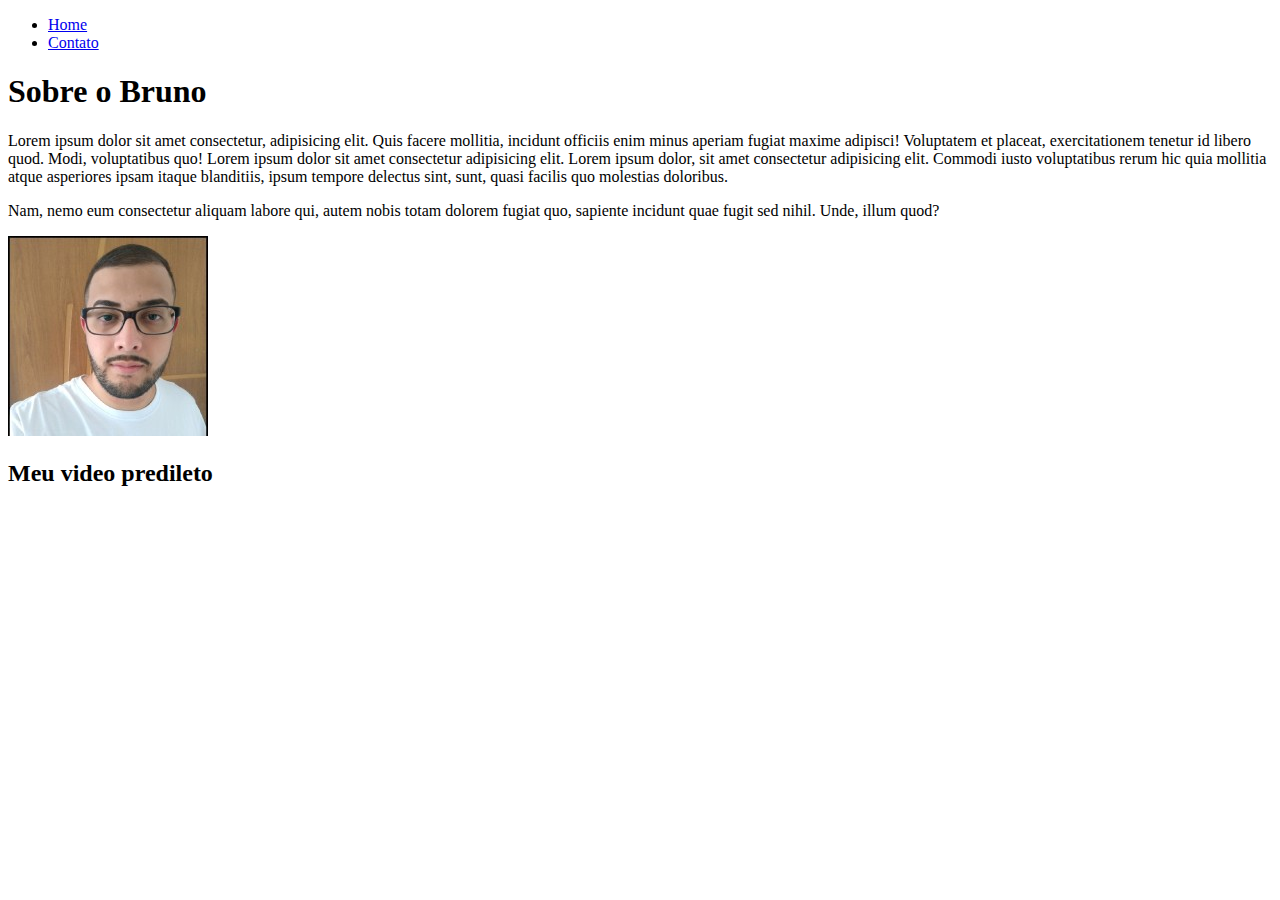
==== index.html @ b8cc6d72 "Primeira Lição" ====
<!DOCTYPE html>
<html lang="pt-br">
<head>
    <meta charset="UTF-8">
    <meta http-equiv="X-UA-Compatible" content="IE=edge">
    <meta name="viewport" content="width=device-width, initial-scale=1.0">
    <title>Meu Perfil</title>
</head>
<body>
    <ul>
        <li>
            <a href="index.html" >Home</a>
        </li>
        <li>
            <a href="contato.html" >Contato</a>
        </li>
    </ul>


    <h1>Sobre o Bruno</h1>
  

    <p>
        Lorem ipsum dolor sit amet consectetur, adipisicing elit. 
        Quis facere mollitia, incidunt officiis enim minus aperiam fugiat maxime adipisci! 
        Voluptatem et placeat, exercitationem tenetur id libero quod. Modi, voluptatibus quo!
        Lorem ipsum dolor sit amet consectetur adipisicing elit. 

        Lorem ipsum dolor, sit amet consectetur adipisicing elit. Commodi iusto voluptatibus 
        rerum hic quia mollitia atque asperiores ipsam itaque blanditiis, ipsum tempore delectus 
        sint, sunt, quasi facilis quo molestias doloribus.
    <p>

    </p> 
        Nam, nemo eum consectetur aliquam 
        labore qui, autem nobis totam dolorem fugiat quo, sapiente incidunt quae fugit sed nihil. 
        Unde, illum quod?        
    </p>

<img src="assets/img/brunocallachi.jpg" alt="Foto do criador do conteudo">

<h2>Meu video predileto</h2>
<iframe width="560" height="315" src="https://www.youtube.com/embed/aQjoZ1XLQgg" title="YouTube video player" frameborder="0" allow="accelerometer; autoplay; clipboard-write; encrypted-media; gyroscope; picture-in-picture" allowfullscreen></iframe>

</body>
</html>
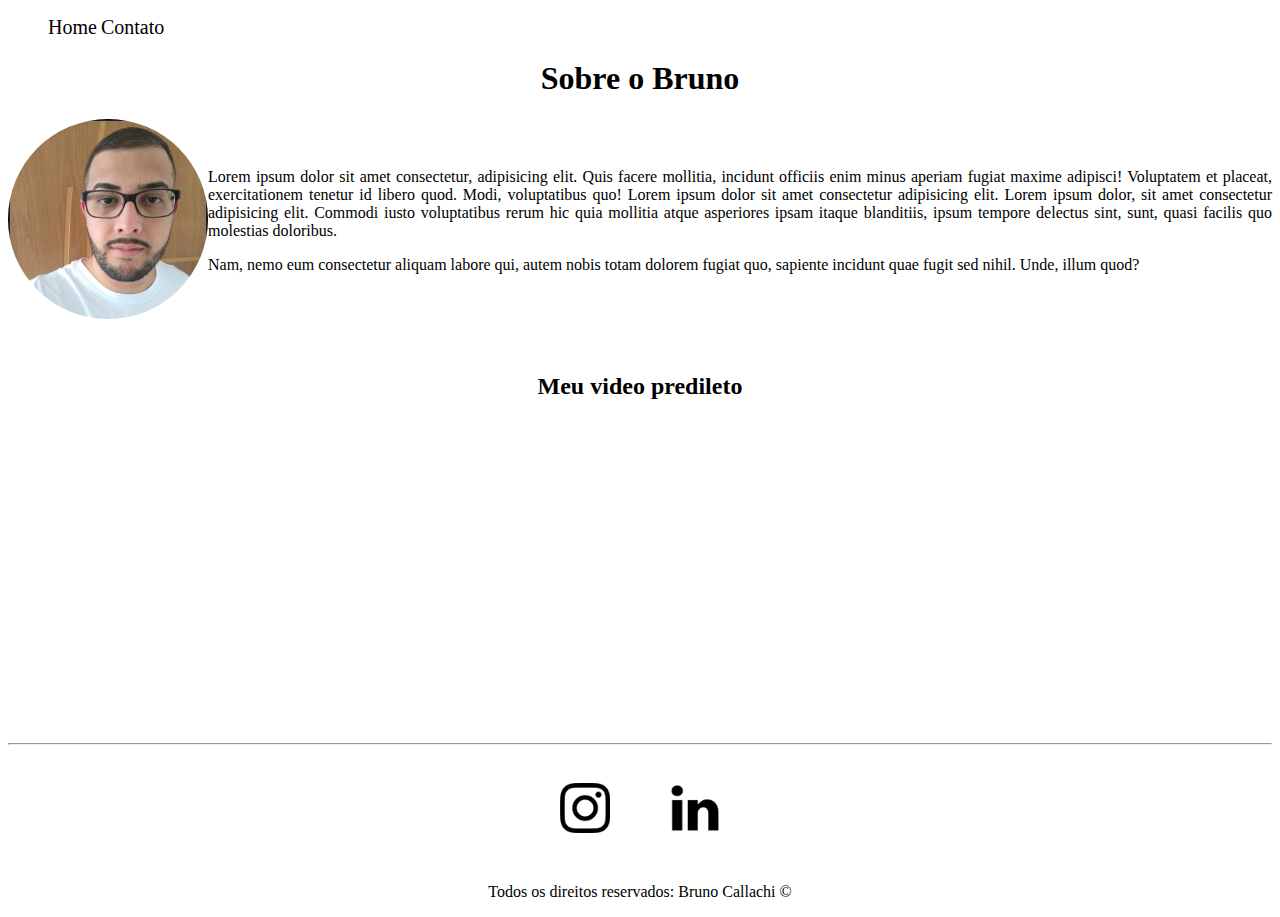
==== commit 2a537559: "implementação CSS" ====
--- a/index.html
+++ b/index.html
@@ -1,13 +1,17 @@
 <!DOCTYPE html>
 <html lang="pt-br">
+
 <head>
     <meta charset="UTF-8">
     <meta http-equiv="X-UA-Compatible" content="IE=edge">
     <meta name="viewport" content="width=device-width, initial-scale=1.0">
     <title>Meu Perfil</title>
 </head>
+
+<link rel="stylesheet" href="assets/img/css/style.css">
+
 <body>
-    <ul>
+    <ul class="menu">
         <li>
             <a href="index.html" >Home</a>
         </li>
@@ -17,30 +21,67 @@
     </ul>
 
 
-    <h1>Sobre o Bruno</h1>
-  
+    <h1 class="center">Sobre o Bruno</h1>
+    <div class="container mb-50">
+        <div>
+            <img class="br-50" src="assets/img/brunocallachi.jpg" alt="Foto do criador do conteudo">
+        </div>
 
-    <p>
-        Lorem ipsum dolor sit amet consectetur, adipisicing elit. 
-        Quis facere mollitia, incidunt officiis enim minus aperiam fugiat maxime adipisci! 
-        Voluptatem et placeat, exercitationem tenetur id libero quod. Modi, voluptatibus quo!
-        Lorem ipsum dolor sit amet consectetur adipisicing elit. 
+        <div>
+            <p class= "justify">
+                Lorem ipsum dolor sit amet consectetur, adipisicing elit. 
+                Quis facere mollitia, incidunt officiis enim minus aperiam fugiat maxime adipisci! 
+                Voluptatem et placeat, exercitationem tenetur id libero quod. Modi, voluptatibus quo!
+                Lorem ipsum dolor sit amet consectetur adipisicing elit. 
+        
+                Lorem ipsum dolor, sit amet consectetur adipisicing elit. Commodi iusto voluptatibus 
+                rerum hic quia mollitia atque asperiores ipsam itaque blanditiis, ipsum tempore delectus 
+                sint, sunt, quasi facilis quo molestias doloribus.
+            <p>
+        
+            </p class= "justify"> 
+                Nam, nemo eum consectetur aliquam 
+                labore qui, autem nobis totam dolorem fugiat quo, sapiente incidunt quae fugit sed nihil. 
+                Unde, illum quod?        
+            </p>
+        </div>
 
-        Lorem ipsum dolor, sit amet consectetur adipisicing elit. Commodi iusto voluptatibus 
-        rerum hic quia mollitia atque asperiores ipsam itaque blanditiis, ipsum tempore delectus 
-        sint, sunt, quasi facilis quo molestias doloribus.
-    <p>
+     
 
-    </p> 
-        Nam, nemo eum consectetur aliquam 
-        labore qui, autem nobis totam dolorem fugiat quo, sapiente incidunt quae fugit sed nihil. 
-        Unde, illum quod?        
+        
+      
+    </div>
+
+    
+
+
+
+<h2 class="center">Meu video predileto</h2>
+<div class="container">
+<iframe width="560" height="315" src="https://www.youtube.com/embed/aQjoZ1XLQgg" title="YouTube video player" frameborder="0" allow="accelerometer; autoplay; clipboard-write; encrypted-media; gyroscope; picture-in-picture" allowfullscreen></iframe>
+</div>
+<hr>
+<footer>
+
+    <div class="container">
+        <a href="https://www.instagram.com/" target="_blank"> 
+            <img class="tm-social p-30" src="assets/img/instagram.png" alt="Logo do instagran">
+        </a>
+        
+        <a href="https://www.linkedin.com/feed/" target="_blank">
+            <img class="tm-social p-30" src="assets/img/linkedin.png" alt="Logo do linkedin">
+        </a>
+        
+        
+        
+    </div>
+    <p class="center ">
+        Todos os direitos reservados: Bruno Callachi &copy;
     </p>
+ 
+</footer>
 
-<img src="assets/img/brunocallachi.jpg" alt="Foto do criador do conteudo">
 
-<h2>Meu video predileto</h2>
-<iframe width="560" height="315" src="https://www.youtube.com/embed/aQjoZ1XLQgg" title="YouTube video player" frameborder="0" allow="accelerometer; autoplay; clipboard-write; encrypted-media; gyroscope; picture-in-picture" allowfullscreen></iframe>
 
 </body>
 </html>
--- a/assets/img/css/style.css
+++ b/assets/img/css/style.css
@@ -0,0 +1,57 @@
+/* Estilos da pagina index.html */
+
+.center{
+    text-align: center;
+}
+
+.justify{
+    text-align: justify;
+}
+
+.container{
+    display: flex;
+    flex-flow: row;
+    justify-content: center;
+    align-items: center;
+}
+
+.menu li{
+display: inline;
+
+
+}
+
+.menu li a{
+    text-decoration: none;
+    color: black;
+    font-size: 20px;
+}
+
+.menu li a:hover{
+   color: blue;
+}
+
+.p-30{
+padding: 30px;
+
+}
+
+.br-50{
+    border-radius: 50%;
+}
+
+.tm-social{
+    width: 50px;
+    height: 50px;
+}
+
+.mb-50{
+margin-bottom: 50px;
+}
+
+.ml-50px{
+
+    margin-left: 50px;
+}
+
+/* Estilos da pagina index.html */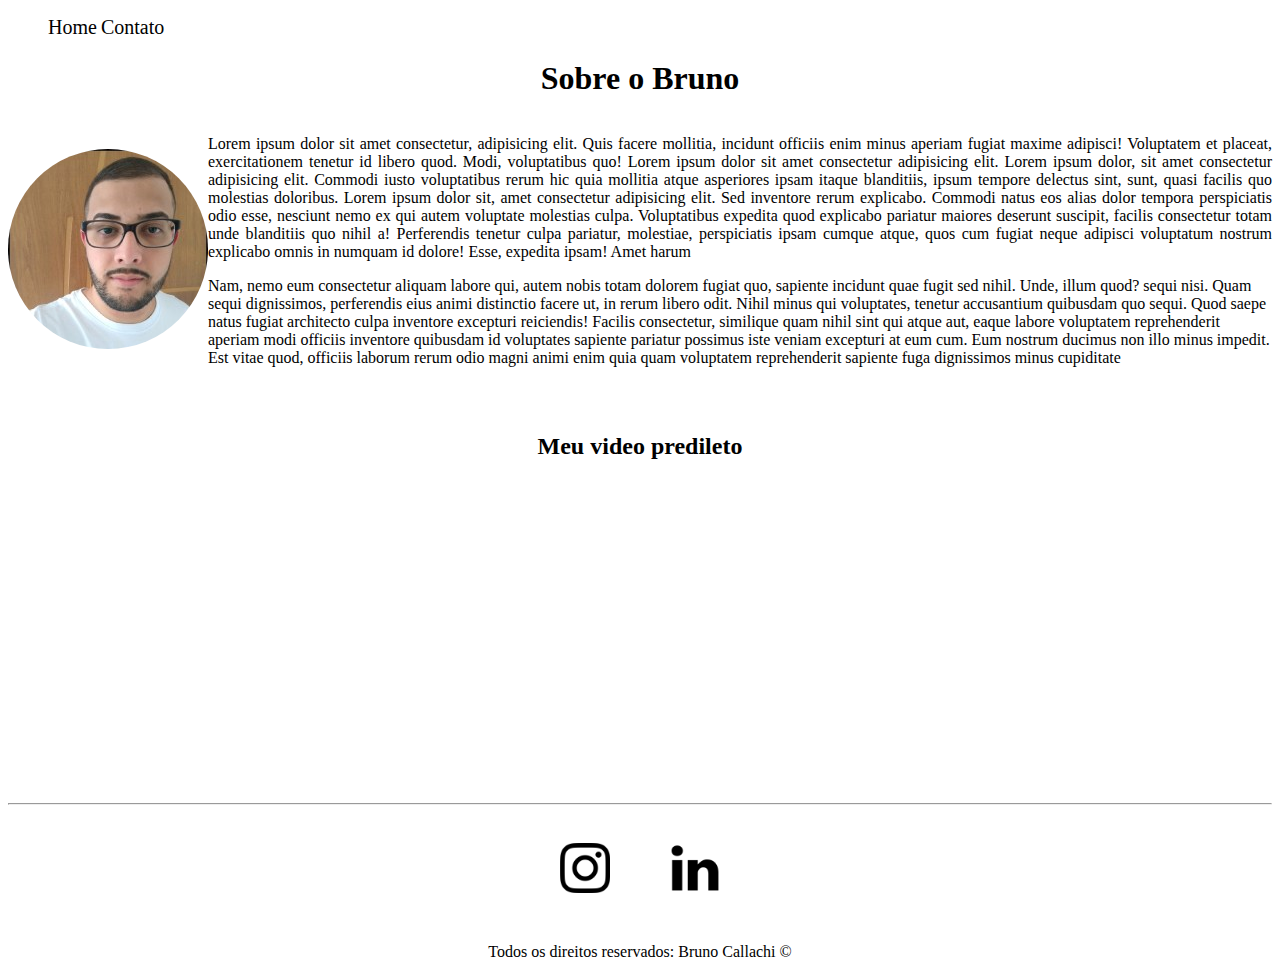
==== commit 5ed4de3e: "Atualização Site" ====
--- a/index.html
+++ b/index.html
@@ -20,6 +20,8 @@
         </li>
     </ul>
 
+ 
+    <body class="bg"> </body>
 
     <h1 class="center">Sobre o Bruno</h1>
     <div class="container mb-50">
@@ -37,12 +39,15 @@
                 Lorem ipsum dolor, sit amet consectetur adipisicing elit. Commodi iusto voluptatibus 
                 rerum hic quia mollitia atque asperiores ipsam itaque blanditiis, ipsum tempore delectus 
                 sint, sunt, quasi facilis quo molestias doloribus.
+
+                Lorem ipsum dolor sit, amet consectetur adipisicing elit. Sed inventore rerum explicabo. Commodi natus eos alias dolor tempora perspiciatis odio esse, nesciunt nemo ex qui autem voluptate molestias culpa. Voluptatibus expedita quod explicabo pariatur maiores deserunt suscipit, facilis consectetur totam unde blanditiis quo nihil a! Perferendis tenetur culpa pariatur, molestiae, perspiciatis ipsam cumque atque, quos cum fugiat neque adipisci voluptatum nostrum explicabo omnis in numquam id dolore! Esse, expedita ipsam! Amet harum 
             <p>
         
             </p class= "justify"> 
                 Nam, nemo eum consectetur aliquam 
                 labore qui, autem nobis totam dolorem fugiat quo, sapiente incidunt quae fugit sed nihil. 
-                Unde, illum quod?        
+                Unde, illum quod?   
+                sequi nisi. Quam sequi dignissimos, perferendis eius animi distinctio facere ut, in rerum libero odit. Nihil minus qui voluptates, tenetur accusantium quibusdam quo sequi. Quod saepe natus fugiat architecto culpa inventore excepturi reiciendis! Facilis consectetur, similique quam nihil sint qui atque aut, eaque labore voluptatem reprehenderit aperiam modi officiis inventore quibusdam id voluptates sapiente pariatur possimus iste veniam excepturi at eum cum. Eum nostrum ducimus non illo minus impedit. Est vitae quod, officiis laborum rerum odio magni animi enim quia quam voluptatem reprehenderit sapiente fuga dignissimos minus cupiditate      
             </p>
         </div>
 
--- a/assets/img/css/style.css
+++ b/assets/img/css/style.css
@@ -54,4 +54,8 @@
     margin-left: 50px;
 }
 
+.bg{
+    background-image: url(https://vandal-us.s3.amazonaws.com/spree/products/5a4d350bd9a87400f11a9f13/product/open-uri20180925-12-1w5isjb.jpg);
+}
+
 /* Estilos da pagina index.html */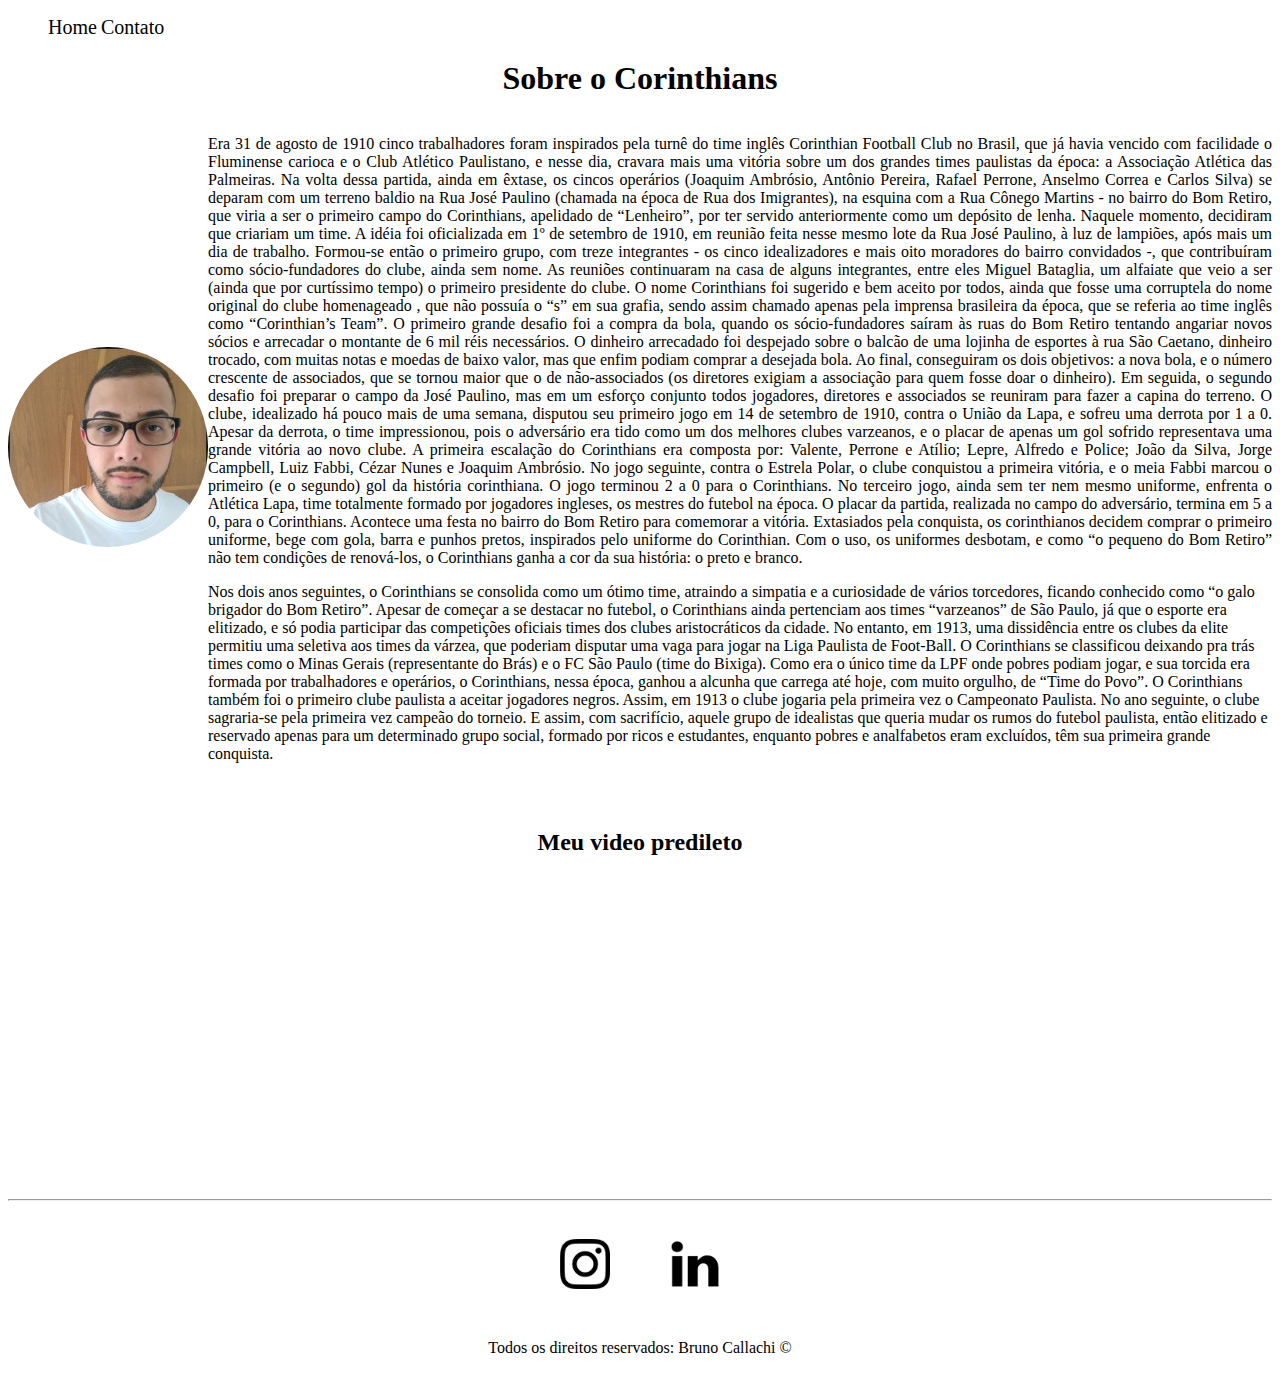
==== commit 55831e25: "JavaScript" ====
--- a/index.html
+++ b/index.html
@@ -8,7 +8,7 @@
     <title>Meu Perfil</title>
 </head>
 
-<link rel="stylesheet" href="assets/img/css/style.css">
+<link rel="stylesheet" href="assets/css/style.css">
 
 <body>
     <ul class="menu">
@@ -23,7 +23,7 @@
  
     <body class="bg"> </body>
 
-    <h1 class="center">Sobre o Bruno</h1>
+    <h1 class="center">Sobre o Corinthians</h1>
     <div class="container mb-50">
         <div>
             <img class="br-50" src="assets/img/brunocallachi.jpg" alt="Foto do criador do conteudo">
@@ -31,23 +31,33 @@
 
         <div>
             <p class= "justify">
-                Lorem ipsum dolor sit amet consectetur, adipisicing elit. 
-                Quis facere mollitia, incidunt officiis enim minus aperiam fugiat maxime adipisci! 
-                Voluptatem et placeat, exercitationem tenetur id libero quod. Modi, voluptatibus quo!
-                Lorem ipsum dolor sit amet consectetur adipisicing elit. 
-        
-                Lorem ipsum dolor, sit amet consectetur adipisicing elit. Commodi iusto voluptatibus 
-                rerum hic quia mollitia atque asperiores ipsam itaque blanditiis, ipsum tempore delectus 
-                sint, sunt, quasi facilis quo molestias doloribus.
+                Era 31 de agosto de 1910 cinco trabalhadores foram inspirados pela turnê do time inglês Corinthian Football Club no Brasil, que já havia vencido com facilidade o Fluminense carioca e o Club Atlético Paulistano, e nesse dia, cravara mais uma vitória sobre um dos grandes times paulistas da época: a Associação Atlética das Palmeiras.
 
-                Lorem ipsum dolor sit, amet consectetur adipisicing elit. Sed inventore rerum explicabo. Commodi natus eos alias dolor tempora perspiciatis odio esse, nesciunt nemo ex qui autem voluptate molestias culpa. Voluptatibus expedita quod explicabo pariatur maiores deserunt suscipit, facilis consectetur totam unde blanditiis quo nihil a! Perferendis tenetur culpa pariatur, molestiae, perspiciatis ipsam cumque atque, quos cum fugiat neque adipisci voluptatum nostrum explicabo omnis in numquam id dolore! Esse, expedita ipsam! Amet harum 
+                Na volta dessa partida, ainda em êxtase, os cincos operários (Joaquim Ambrósio, Antônio Pereira, Rafael Perrone, Anselmo Correa e Carlos Silva) se deparam com um terreno baldio na Rua José Paulino (chamada na época de Rua dos Imigrantes), na esquina com a Rua Cônego Martins - no bairro do Bom Retiro, que viria a ser o primeiro campo do Corinthians, apelidado de “Lenheiro”, por ter servido anteriormente como um depósito de lenha.
+                
+                Naquele momento, decidiram que criariam um time. A idéia foi oficializada em 1º de setembro de 1910, em reunião feita nesse mesmo lote da Rua José Paulino, à luz de lampiões, após mais um dia de trabalho. Formou-se então o primeiro grupo, com treze integrantes - os cinco idealizadores e mais oito moradores do bairro convidados -, que contribuíram como sócio-fundadores do clube, ainda sem nome.
+                
+                As reuniões continuaram na casa de alguns integrantes, entre eles Miguel Bataglia, um alfaiate que veio a ser (ainda que por curtíssimo tempo) o primeiro presidente do clube. O nome Corinthians foi sugerido e bem aceito por todos, ainda que fosse uma corruptela do nome original do clube homenageado , que não possuía o “s” em sua grafia, sendo assim chamado apenas pela imprensa brasileira da época, que se referia ao time inglês como “Corinthian’s Team”.
+                
+                O primeiro grande desafio foi a compra da bola, quando os sócio-fundadores saíram às ruas do Bom Retiro tentando angariar novos sócios e arrecadar o montante de 6 mil réis necessários. O dinheiro arrecadado foi despejado sobre o balcão de uma lojinha de esportes à rua São Caetano, dinheiro trocado, com muitas notas e moedas de baixo valor, mas que enfim podiam comprar a desejada bola.
+                Ao final, conseguiram os dois objetivos: a nova bola, e o número crescente de associados, que se tornou maior que o de não-associados (os diretores exigiam a associação para quem fosse doar o dinheiro). Em seguida, o segundo desafio foi preparar o campo da José Paulino, mas em um esforço conjunto todos jogadores, diretores e associados se reuniram para fazer a capina do terreno.
+                
+                O clube, idealizado há pouco mais de uma semana, disputou seu primeiro jogo em 14 de setembro de 1910, contra o União da Lapa, e sofreu uma derrota por 1 a 0. Apesar da derrota, o time impressionou, pois o adversário era tido como um dos melhores clubes varzeanos, e o placar de apenas um gol sofrido representava uma grande vitória ao novo clube. A primeira escalação do Corinthians era composta por: Valente, Perrone e Atílio; Lepre, Alfredo e Police; João da Silva, Jorge Campbell, Luiz Fabbi, Cézar Nunes e Joaquim Ambrósio.
+                
+                No jogo seguinte, contra o Estrela Polar, o clube conquistou a primeira vitória, e o meia Fabbi marcou o primeiro (e o segundo) gol da história corinthiana. O jogo terminou 2 a 0 para o Corinthians. No terceiro jogo, ainda sem ter nem mesmo uniforme, enfrenta o Atlética Lapa, time totalmente formado por jogadores ingleses, os mestres do futebol na época.
+                
+                O placar da partida, realizada no campo do adversário, termina em 5 a 0, para o Corinthians. Acontece uma festa no bairro do Bom Retiro para comemorar a vitória. Extasiados pela conquista, os corinthianos decidem comprar o primeiro uniforme, bege com gola, barra e punhos pretos, inspirados pelo uniforme do Corinthian. Com o uso, os uniformes desbotam, e como “o pequeno do Bom Retiro” não tem condições de renová-los, o Corinthians ganha a cor da sua história: o preto e branco.
+                
+                
             <p>
         
             </p class= "justify"> 
-                Nam, nemo eum consectetur aliquam 
-                labore qui, autem nobis totam dolorem fugiat quo, sapiente incidunt quae fugit sed nihil. 
-                Unde, illum quod?   
-                sequi nisi. Quam sequi dignissimos, perferendis eius animi distinctio facere ut, in rerum libero odit. Nihil minus qui voluptates, tenetur accusantium quibusdam quo sequi. Quod saepe natus fugiat architecto culpa inventore excepturi reiciendis! Facilis consectetur, similique quam nihil sint qui atque aut, eaque labore voluptatem reprehenderit aperiam modi officiis inventore quibusdam id voluptates sapiente pariatur possimus iste veniam excepturi at eum cum. Eum nostrum ducimus non illo minus impedit. Est vitae quod, officiis laborum rerum odio magni animi enim quia quam voluptatem reprehenderit sapiente fuga dignissimos minus cupiditate      
+            Nos dois anos seguintes, o Corinthians se consolida como um ótimo time, atraindo a simpatia e a curiosidade de vários torcedores, ficando conhecido como “o galo brigador do Bom Retiro”. Apesar de começar a se destacar no futebol, o Corinthians ainda pertenciam aos times “varzeanos” de São Paulo, já que o esporte era elitizado, e só podia participar das competições oficiais times dos clubes aristocráticos da cidade.
+                
+            No entanto, em 1913, uma dissidência entre os clubes da elite permitiu uma seletiva aos times da várzea, que poderiam disputar uma vaga para jogar na Liga Paulista de Foot-Ball. O Corinthians se classificou deixando pra trás times como o Minas Gerais (representante do Brás) e o FC São Paulo (time do Bixiga).
+            
+            Como era o único time da LPF onde pobres podiam jogar, e sua torcida era formada por trabalhadores e operários, o Corinthians, nessa época, ganhou a alcunha que carrega até hoje, com muito orgulho, de “Time do Povo”. O Corinthians também foi o primeiro clube paulista a aceitar jogadores negros.
+            Assim, em 1913 o clube jogaria pela primeira vez o Campeonato Paulista. No ano seguinte, o clube sagraria-se pela primeira vez campeão do torneio. E assim, com sacrifício, aquele grupo de idealistas que queria mudar os rumos do futebol paulista, então elitizado e reservado apenas para um determinado grupo social, formado por ricos e estudantes, enquanto pobres e analfabetos eram excluídos, têm sua primeira grande conquista.     
             </p>
         </div>
 
@@ -63,7 +73,7 @@
 
 <h2 class="center">Meu video predileto</h2>
 <div class="container">
-<iframe width="560" height="315" src="https://www.youtube.com/embed/aQjoZ1XLQgg" title="YouTube video player" frameborder="0" allow="accelerometer; autoplay; clipboard-write; encrypted-media; gyroscope; picture-in-picture" allowfullscreen></iframe>
+    <iframe width="560" height="315" src="https://www.youtube.com/embed/R3n3-e_xmUY" title="YouTube video player" frameborder="0" allow="accelerometer; autoplay; clipboard-write; encrypted-media; gyroscope; picture-in-picture" allowfullscreen></iframe>
 </div>
 <hr>
 <footer>
--- a/assets/css/style.css
+++ b/assets/css/style.css
@@ -0,0 +1,61 @@
+/* Estilos da pagina index.html */
+
+.center{
+    text-align: center;
+}
+
+.justify{
+    text-align: justify;
+}
+
+.container{
+    display: flex;
+    flex-flow: row;
+    justify-content: center;
+    align-items: center;
+}
+
+.menu li{
+display: inline;
+
+
+}
+
+.menu li a{
+    text-decoration: none;
+    color: black;
+    font-size: 20px;
+}
+
+.menu li a:hover{
+   color: blue;
+}
+
+.p-30{
+padding: 30px;
+
+}
+
+.br-50{
+    border-radius: 50%;
+}
+
+.tm-social{
+    width: 50px;
+    height: 50px;
+}
+
+.mb-50{
+margin-bottom: 50px;
+}
+
+.ml-50px{
+
+    margin-left: 50px;
+}
+
+.bg{
+    background-image: url(https://vandal-us.s3.amazonaws.com/spree/products/5a4d350bd9a87400f11a9f13/product/open-uri20180925-12-1w5isjb.jpg);
+}
+
+/* Estilos da pagina index.html */